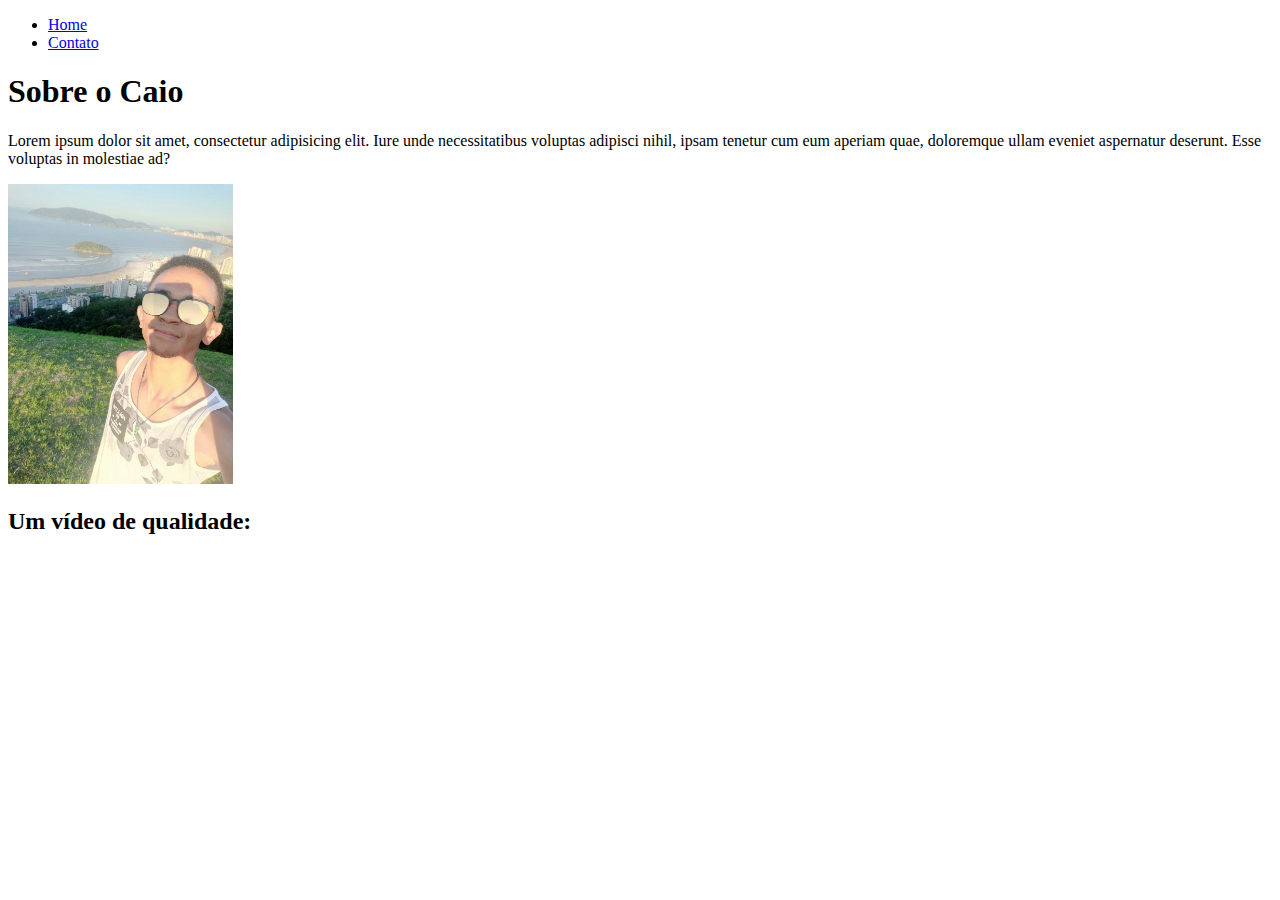
==== index.html @ 345f8c05 "primeira aula" ====
<!DOCTYPE html>
<html lang="pt-br">
<head>
    <meta charset="UTF-8">
    <meta name="viewport" content="width=device-width, initial-scale=1.0">
    <title>Meu Perfil</title>
    <link rel="stylesheet" href="./style.css">
</head>
<body>
    <ul>
        <li><a href="./index.html"> Home</a></li>
        <li><a href="./contato.html"> Contato</a></li>
    </ul>
    <h1>Sobre o Caio</h1>
    <p>
        Lorem ipsum dolor sit amet, consectetur adipisicing elit. 
        Iure unde necessitatibus voluptas adipisci nihil, 
        ipsam tenetur cum eum aperiam quae, doloremque ullam eveniet 
        aspernatur deserunt. Esse voluptas in molestiae ad?
    </p>
    
    <img src="./assets/img/caio1.jpg" alt="Foto de Perfil" height="300px">
    <br>
    <h2>Um vídeo de qualidade:</h2>
    <iframe width="560" height="315" src="https://www.youtube.com/embed/02KzxLGcNJg" frameborder="0" allow="accelerometer; autoplay; clipboard-write; encrypted-media; gyroscope; picture-in-picture" allowfullscreen></iframe>
</body>

</html>
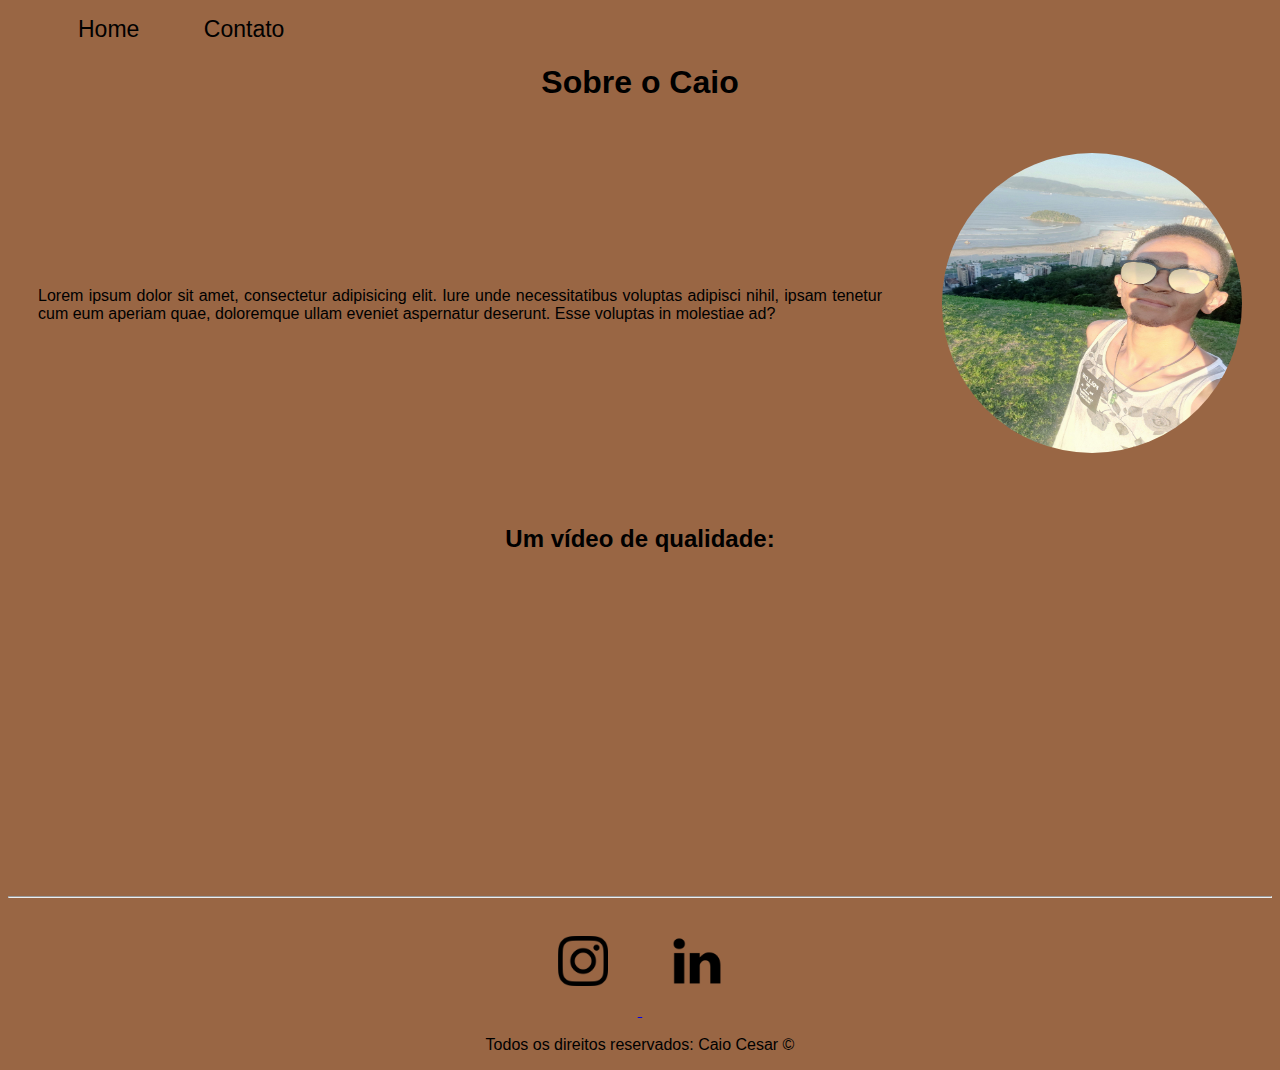
==== commit dab0c556: "css" ====
--- a/index.html
+++ b/index.html
@@ -4,25 +4,47 @@
     <meta charset="UTF-8">
     <meta name="viewport" content="width=device-width, initial-scale=1.0">
     <title>Meu Perfil</title>
-    <link rel="stylesheet" href="./style.css">
+    <link rel="stylesheet" href="./assets/css/style.css">
 </head>
 <body>
-    <ul>
+    <ul id="menu">
         <li><a href="./index.html"> Home</a></li>
         <li><a href="./contato.html"> Contato</a></li>
     </ul>
-    <h1>Sobre o Caio</h1>
-    <p>
-        Lorem ipsum dolor sit amet, consectetur adipisicing elit. 
-        Iure unde necessitatibus voluptas adipisci nihil, 
-        ipsam tenetur cum eum aperiam quae, doloremque ullam eveniet 
-        aspernatur deserunt. Esse voluptas in molestiae ad?
-    </p>
-    
-    <img src="./assets/img/caio1.jpg" alt="Foto de Perfil" height="300px">
+    <h1 class="center">Sobre o Caio</h1>
+    <div class="container">
+        <div class="pad">
+            <p class="justify">
+                Lorem ipsum dolor sit amet, consectetur adipisicing elit. 
+                Iure unde necessitatibus voluptas adipisci nihil, 
+                ipsam tenetur cum eum aperiam quae, doloremque ullam eveniet 
+                aspernatur deserunt. Esse voluptas in molestiae ad?
+            </p>     
+        </div>
+        <div>
+            <img class="radius pad" src="./assets/img/caio1.jpg" alt="Foto de Perfil" height="300px" width="300px">
+        </div>
+        
+
+    </div>
     <br>
-    <h2>Um vídeo de qualidade:</h2>
-    <iframe width="560" height="315" src="https://www.youtube.com/embed/02KzxLGcNJg" frameborder="0" allow="accelerometer; autoplay; clipboard-write; encrypted-media; gyroscope; picture-in-picture" allowfullscreen></iframe>
+    <h2 class="center">Um vídeo de qualidade:</h2>
+    <div class="container">
+        <iframe width="560" height="315" src="https://www.youtube.com/embed/x-OzspEcQG8" frameborder="0" allow="accelerometer; autoplay; clipboard-write; encrypted-media; gyroscope; picture-in-picture" allowfullscreen></iframe>    </div>
+    <hr>
+    <footer>
+        <div class="center">
+            <a href="https://www.instagram.com/caio.bispo1999/">
+            <img class="tm pad" src="./assets/img/instagram.png" alt="Logo do Insta">
+            </a>
+            <a href="https://www.linkedin.com/in/caiocsb/" target="_blank">
+            <img class="tm pad" src="./assets/img/linkedin.png" alt="Logo do Linkeid">
+            </a>
+        </div>
+       <p class="center"> 
+           Todos os direitos reservados: Caio Cesar &copy;
+        </p>
+    </footer>
 </body>
 
 </html>--- a/assets/css/style.css
+++ b/assets/css/style.css
@@ -0,0 +1,54 @@
+/* 
+Estilos do index
+*/
+.center {
+    text-align: center;
+}
+.justify {
+    text-align: justify;
+}
+.container {
+    display: flex;
+    flex-flow: row;
+    justify-content: center;
+    align-items: center;
+    
+}
+body {
+    background-color: #996644;
+    font-family: Arial, Helvetica, sans-serif;
+}
+#menu li {
+    display: inline;
+    padding: 30px;
+}
+#menu li a {
+    text-decoration: none;
+    color: black;
+    font-size: 23px;
+}
+#menu li a:hover {
+    color: white;
+}
+.pad {
+    padding: 30px;
+}
+.radius {
+    border-radius: 50%;
+}
+.tm {
+    height: 50px;
+    width: 50px;
+}
+
+
+/*
+Estilos do contato
+*/
+
+.marginl {
+    margin-left: 50px;
+}
+.marginb {
+    margin-bottom: 230px;
+}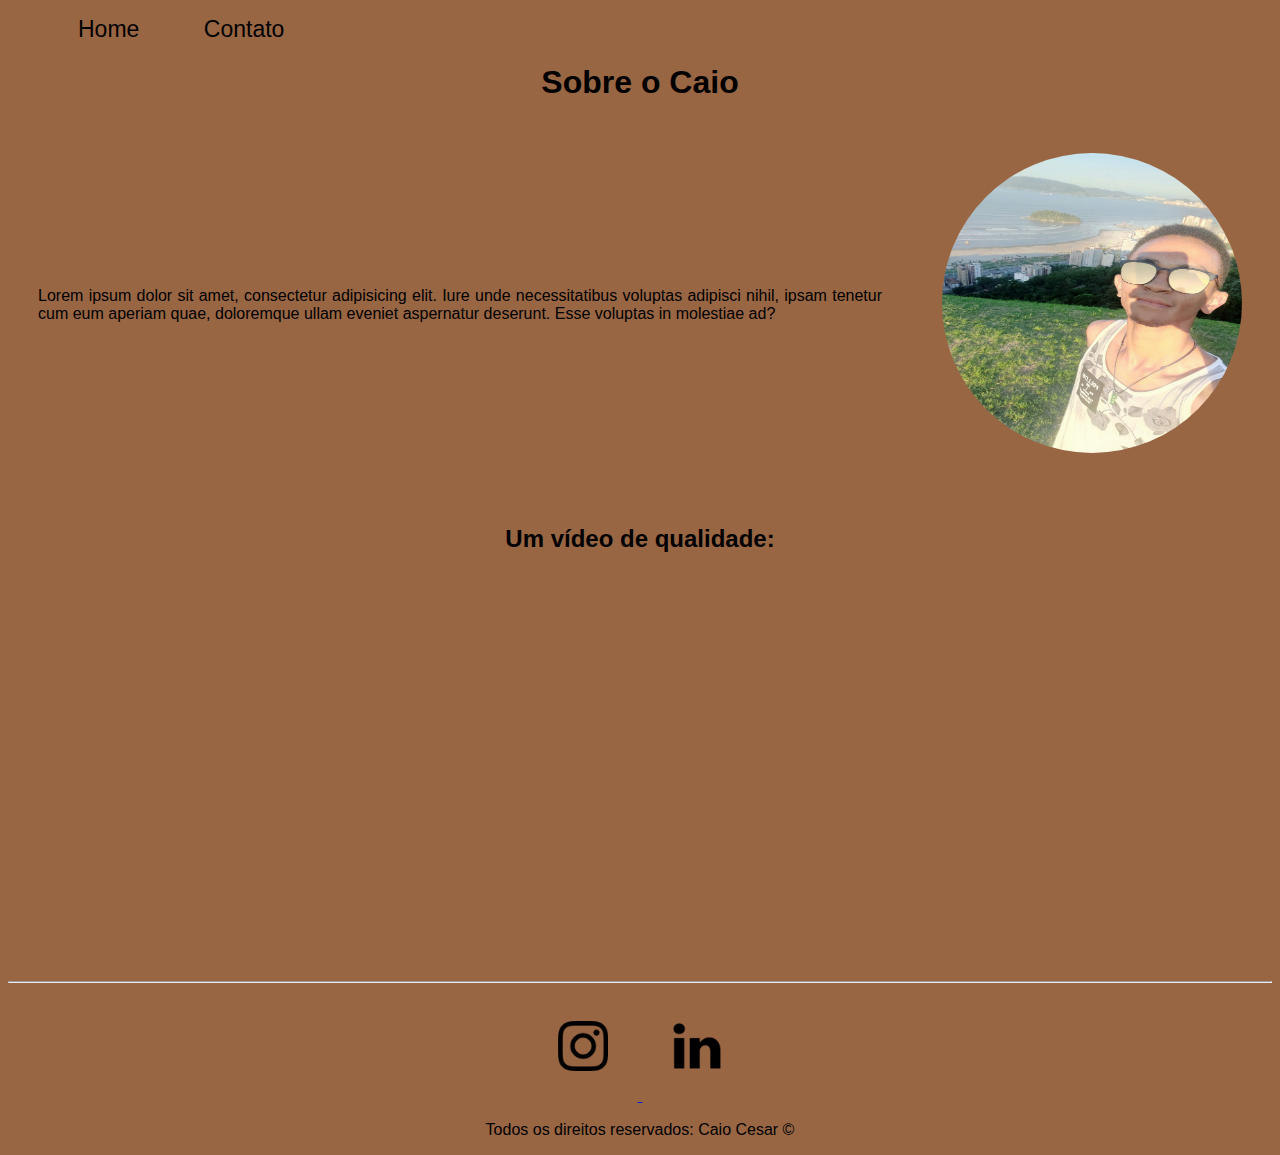
==== commit 8b80376d: "js" ====
--- a/index.html
+++ b/index.html
@@ -30,7 +30,7 @@
     <br>
     <h2 class="center">Um vídeo de qualidade:</h2>
     <div class="container">
-        <iframe width="560" height="315" src="https://www.youtube.com/embed/x-OzspEcQG8" frameborder="0" allow="accelerometer; autoplay; clipboard-write; encrypted-media; gyroscope; picture-in-picture" allowfullscreen></iframe>    </div>
+        <iframe width="600" height="400" src="https://www.youtube.com/embed/x-OzspEcQG8" frameborder="0" allow="accelerometer; autoplay; clipboard-write; encrypted-media; gyroscope; picture-in-picture" allowfullscreen></iframe>    </div>
     <hr>
     <footer>
         <div class="center">
